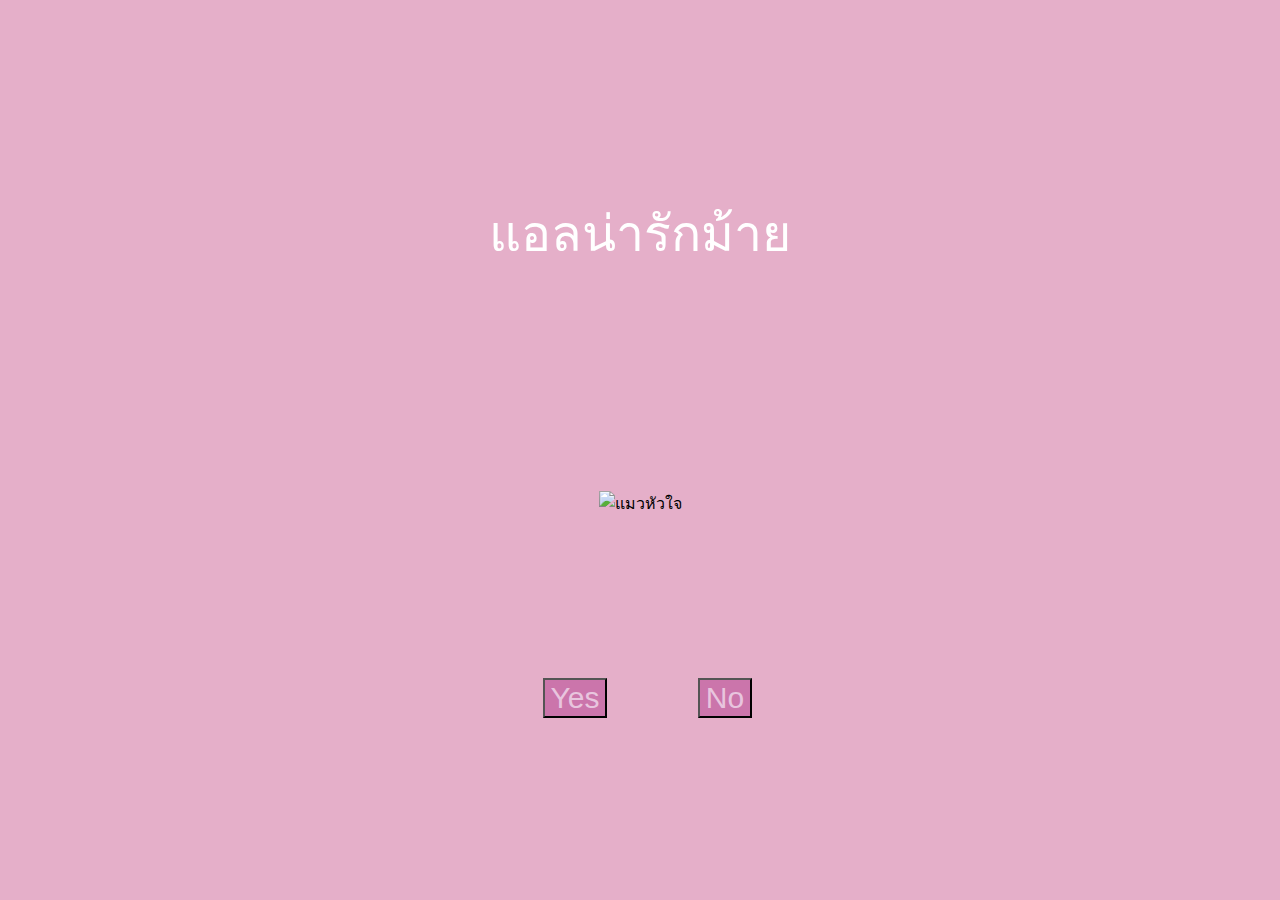
==== index.html @ 6fbc85ba "Add files via upload" ====
<!DOCTYPE html>
<html lang="en">
<head>
    <meta charset="UTF-8">
    <meta name="viewport" content="width=device-width, initial-scale=1.0">
    <link rel="stylesheet" href="./styles.css">
    <title>cuteperson</title>
</head>
<body>
    <div class="amicut">แอลน่ารักม้าย</div>
    <div class="catcat"<center><img src="D:\cuteperson\แมวหัวใจ.gif" alt="แมวหัวใจ"></center></div>
    <div class = "buttons">
        <button class="btn" id = "yesButton" onclick="nextPage()">Yes</button>
        <button class="btn" id="noButton" onmouseover="moveButton()" onclick="moveButton()">No</button>
        <script>
            function nextPage() {
                window.location.href = "nextpage.html";
            }
            
            function moveButton() {
                var x = Math.random() * (window.innerWidth - document.getElementById('noButton').offsetWidth) - 85;
                var y = Math.random() * (window.innerHeight - document.getElementById('noButton').offsetHeight) - 48;
                document.getElementById('noButton').style.left = `${x}px`;
                document.getElementById('noButton').style.top = `${y}px`;
            }
        </script> 
    </div>
    

</body>
</html>
---- styles.css ----
.amicut{
    color: rgb(255, 255, 255);
    font-size: 50px;
    display: flex;
    justify-content: center;
    align-items: center;
    height: 50vh;
    margin: 0;
    font-family:cursive;

}

body{
    background-color: rgb(229, 175, 201);
}
.catcat{
    display: flex;
    justify-content: center;
    align-items: center;
    height: 10vh;
    margin: 0;

}

.sure{
    color: rgb(255, 255, 255);
    font-size: 50px;
    display: flex;
    justify-content: center;
    align-items: center;
    height: 50vh;
    margin: 0;
    font-family:cursive;

}

.btn{
    font-size: 30px;
    display: flex;
    color: rgb(232, 197, 222);
    background-color:rgb(203, 117, 171)
   
}

#noButton {
    position: absolute;
    margin-left: 150px;
    transition: 0.5s;
}

#yesButton {
    position: absolute;
    margin-right: 150px;
}
.buttons {
    display: flex;
    flex-direction: row;
    justify-content: center;
    align-items: center;
    margin-top: 150px;
    margin-left: 20px;
}
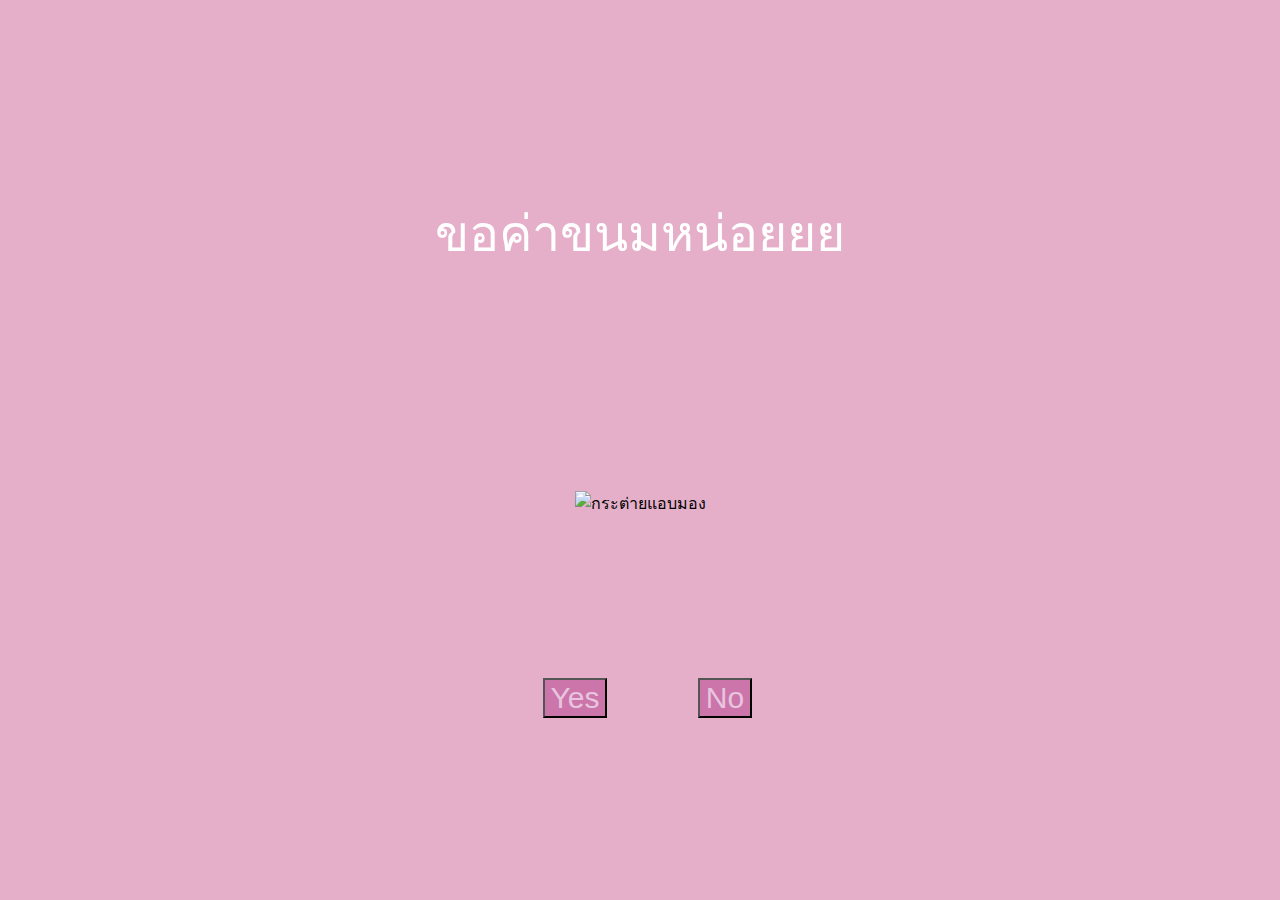
==== commit 19b73d3c: "Update index.html" ====
--- a/index.html
+++ b/index.html
@@ -7,8 +7,8 @@
     <title>cuteperson</title>
 </head>
 <body>
-    <div class="amicut">แอลน่ารักม้าย</div>
-    <div class="catcat"<center><img src="D:\cuteperson\แมวหัวใจ.gif" alt="แมวหัวใจ"></center></div>
+    <div class="amicut">ขอค่าขนมหน่อยยย</div>
+    <div class="catcat"<center><img src="https://i.pinimg.com/originals/1f/d4/7e/1fd47e0272439f1127e11a7a761969e2.gif" alt="กระต่ายแอบมอง"></center></div>
     <div class = "buttons">
         <button class="btn" id = "yesButton" onclick="nextPage()">Yes</button>
         <button class="btn" id="noButton" onmouseover="moveButton()" onclick="moveButton()">No</button>
@@ -28,4 +28,4 @@
     
 
 </body>
-</html>+</html>
